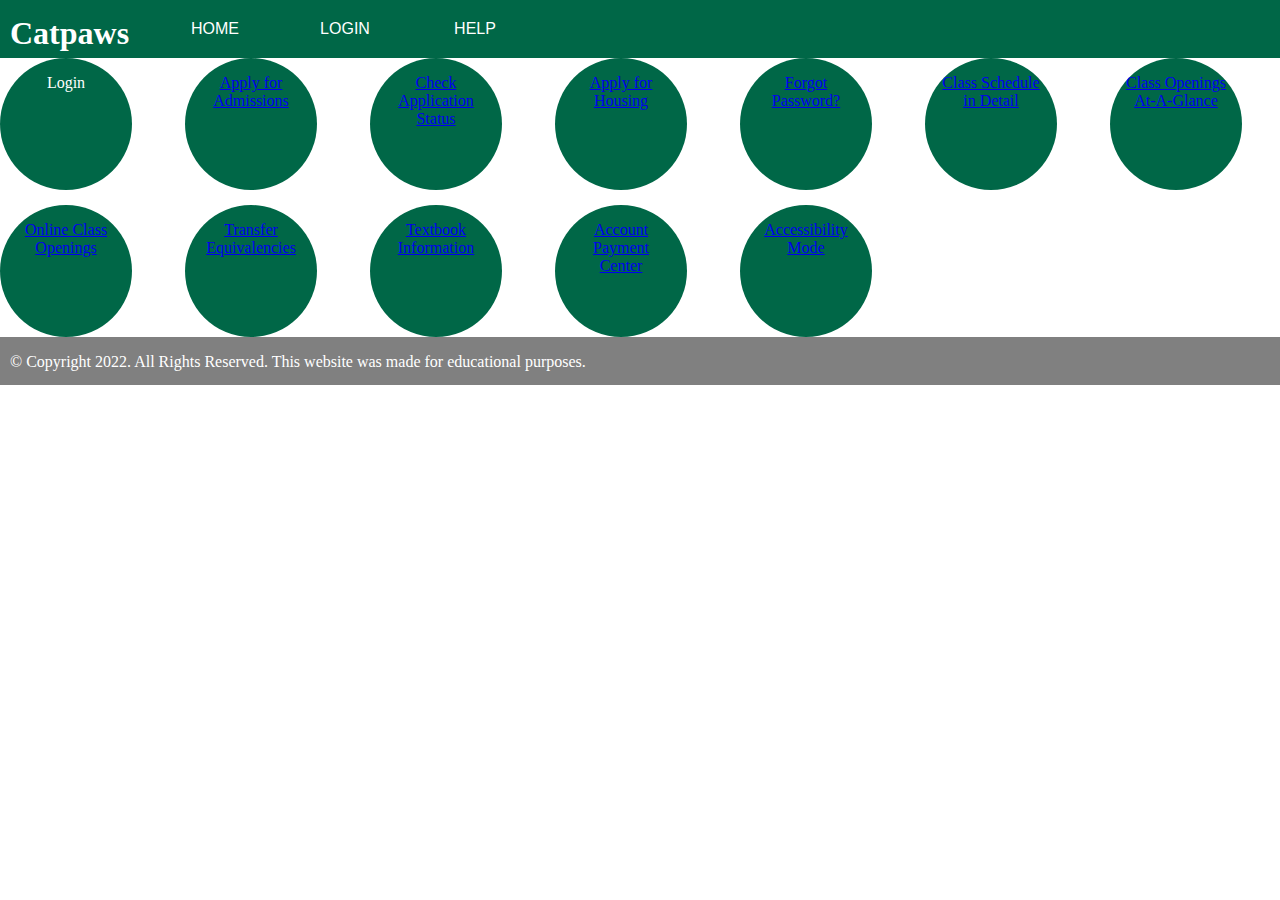
==== index.html @ aad93180 "Merge branch 'main' of https://github.com/334Fa22/client-project-group5lloydhugheyrainford into main" ====
<!DOCTYPE html>
<!--This website template was created by: Group 5: Lloyd,Hughey,Rainford-->


<!DOCTYPE html>
<html lang="en">
<head>
  <title>Cat Paws</title>
  <meta charset="utf-8">
  <link rel="stylesheet" href="style.css">
</head>



<body>

  <header>
    <div class="logo"><h1>Catpaws</h1>
    </div>
    <nav>
      <ul>
        <li><a href ="index.html"> HOME </a></li>
        <li><a href ="#"> LOGIN </a></li>
        <li><a href ="#"> HELP </a></li>
      </header>

<main>

  <style>
     #grid {
       display: grid;
       grid-template-columns: repeat(auto-fill, minmax(150px, 2fr));
       grid-gap: 15px;
     }
     #grid > div {
       font-size: 16px;
       padding: 1em;
       color: #ffffff;
       background: #006747;
       text-align: center;
       border-radius:50%;
       width: 100px;
       height: 100px;
       box-shadow: 50px black;
     }
   </style>

<div class="grid-center"</div>

   <div id="grid">
   <div>Login</div>
   <div><a href="applyadmissions.html">Apply for Admissions</a></div>
   <div><a href="appstatus.html">Check Application Status </a></div>
   <div><a href="applyhousing.html">Apply for Housing </a></div>
   <div><a href="forgotpass.html">Forgot Password? </a></div>
   <div><a href="schedule.html">Class Schedule in Detail </a></div>
   <div><a href="openings.html">Class Openings At-A-Glance </a></div>
   <div><a href="onlineopenings.html">Online Class Openings </a></div>
   <div><a href="transfer.html">Transfer Equivalencies </a></div>
   <div><a href="textbooks.html">Textbook Information </a></div>
   <div><a href="accpaycenter.html">Account Payment Center </a></div>
   <div><a href="accessmode.html">Accessibility Mode </a></div>
 </div>

</main>

<div id="page-container">
  <div id="content-wrap">

<!--all other page content-->
<footer id ="footer">
  <p>&copy; Copyright 2022. All Rights Reserved. This website was made for educational purposes.</p>
  </footer>
</body>

</html>
---- style.css ----
body {
  margin: 0;
  padding: 0;
  background: white;
}

nav {
  width: 100%;
  background: #006747;
  overflow: auto;
}

ul {
  padding: 0;
  margin: 0 0 0 150px;
  list-style: none;
}

li {
  float: left;
}

h1 {
  position: absolute;
  margin-top:15px;
  margin-left: 10px;
  color: white;
}

h2 {
  font-size: 25px;
  padding-left: 5px;
}

nav a {
  width: 100px;
  display: block;
  padding: 20px 15px;
  text-decoration: none;
  font-family: Arial;
  color: white;
  text-align: center;
}

nav a:hover {
  background: gray;
  transition: 0.5s;
  text-transform: uppercase;
}

#footer {
  background: gray;
  color: white;
  width: 100%;
  height: 3rem;
  overflow: auto;

}

p {
margin-left: 10px;
}

.required {
  color: red;
}
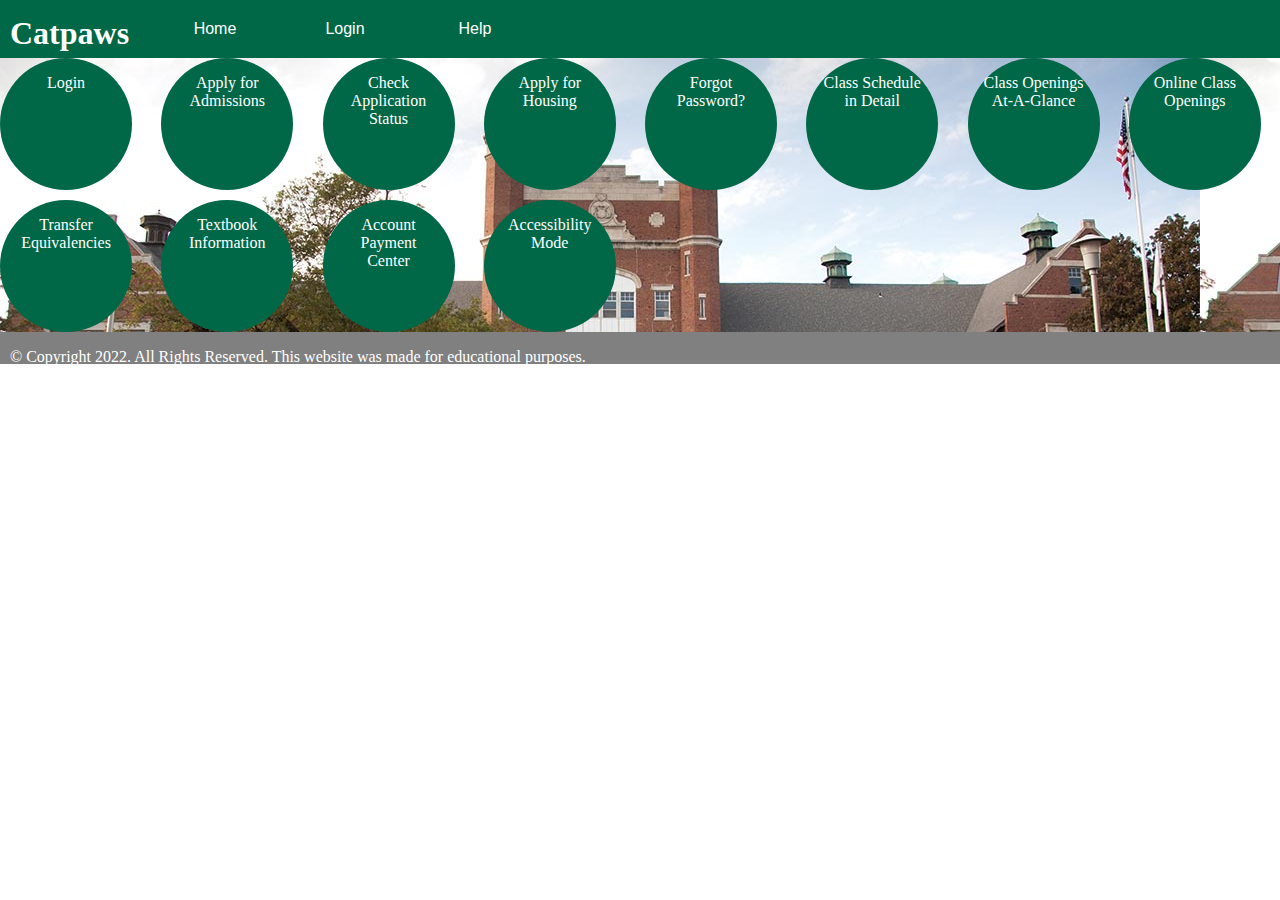
==== commit 55ac7780: "fix" ====
--- a/index.html
+++ b/index.html
@@ -6,7 +6,7 @@
 <!DOCTYPE html>
 <html lang="en">
 <head>
-  <title>Cat Paws</title>
+  <title>Catpaws</title>
   <meta charset="utf-8">
   <link rel="stylesheet" href="style.css">
 </head>
@@ -14,24 +14,22 @@
 
 
 <body>
-
   <header>
     <div class="logo"><h1>Catpaws</h1>
     </div>
     <nav>
       <ul>
-        <li><a href ="index.html"> HOME </a></li>
-        <li><a href ="#"> LOGIN </a></li>
-        <li><a href ="#"> HELP </a></li>
+        <li><a href ="index.html"> Home </a></li>
+        <li><a href ="#"> Login </a></li>
+        <li><a href ="#"> Help </a></li>
       </header>
 
 <main>
-
   <style>
      #grid {
        display: grid;
        grid-template-columns: repeat(auto-fill, minmax(150px, 2fr));
-       grid-gap: 15px;
+       grid-gap: 10px;
      }
      #grid > div {
        font-size: 16px;
@@ -50,17 +48,17 @@
 
    <div id="grid">
    <div>Login</div>
-   <div><a href="applyadmissions.html">Apply for Admissions</a></div>
-   <div><a href="appstatus.html">Check Application Status </a></div>
-   <div><a href="applyhousing.html">Apply for Housing </a></div>
-   <div><a href="forgotpass.html">Forgot Password? </a></div>
-   <div><a href="schedule.html">Class Schedule in Detail </a></div>
-   <div><a href="openings.html">Class Openings At-A-Glance </a></div>
-   <div><a href="onlineopenings.html">Online Class Openings </a></div>
-   <div><a href="transfer.html">Transfer Equivalencies </a></div>
-   <div><a href="textbooks.html">Textbook Information </a></div>
-   <div><a href="accpaycenter.html">Account Payment Center </a></div>
-   <div><a href="accessmode.html">Accessibility Mode </a></div>
+   <div>Apply for Admissions</div>
+   <div>Check Application Status <a href="appstatus.html"></a></div>
+   <div>Apply for Housing</div>
+   <div>Forgot Password?</div>
+   <div>Class Schedule in Detail</div>
+   <div>Class Openings At-A-Glance</div>
+   <div>Online Class Openings</div>
+   <div>Transfer Equivalencies</div>
+   <div>Textbook Information</div>
+   <div>Account Payment Center</div>
+   <div>Accessibility Mode</div>
  </div>
 
 </main>
--- a/style.css
+++ b/style.css
@@ -3,13 +3,16 @@
 body {
   margin: 0;
   padding: 0;
-  background: white;
 }
 
 nav {
   width: 100%;
   background: #006747;
   overflow: auto;
+}
+
+main {
+  background-image: url("client5images/AdminBuilding.jpg");
 }
 
 ul {
@@ -27,11 +30,6 @@
   margin-top:15px;
   margin-left: 10px;
   color: white;
-}
-
-h2 {
-  font-size: 25px;
-  padding-left: 5px;
 }
 
 nav a {
@@ -54,7 +52,7 @@
   background: gray;
   color: white;
   width: 100%;
-  height: 3rem;
+  height: 2rem;
   overflow: auto;
 
 }
@@ -63,6 +61,5 @@
 margin-left: 10px;
 }
 
-.required {
-  color: red;
-}
+
+/*media query mobile*/
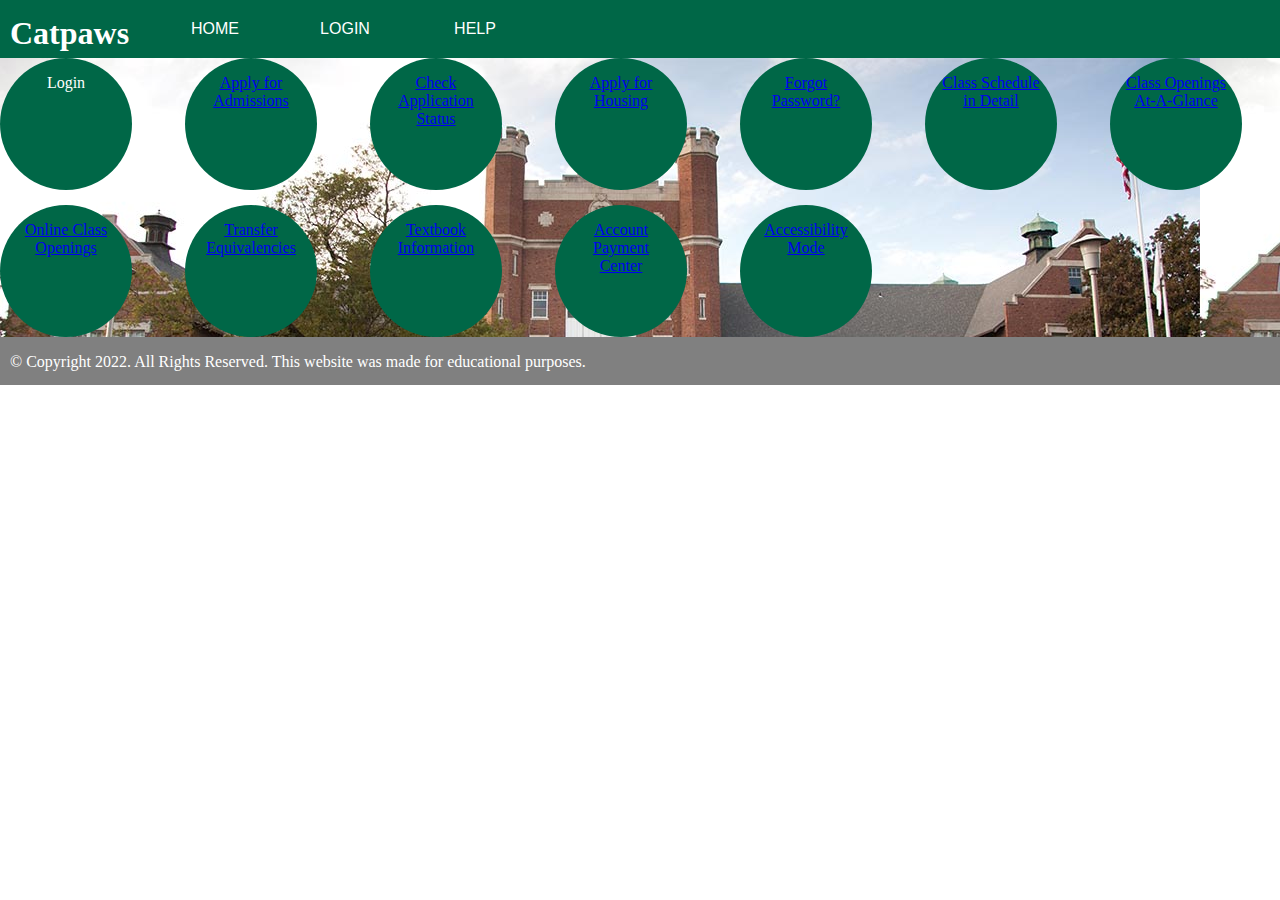
==== commit 051a0c27: "Merge branch 'main' of https://github.com/334Fa22/client-project-group5lloydhugheyrainford" ====
--- a/index.html
+++ b/index.html
@@ -6,7 +6,7 @@
 <!DOCTYPE html>
 <html lang="en">
 <head>
-  <title>Catpaws</title>
+  <title>Cat Paws</title>
   <meta charset="utf-8">
   <link rel="stylesheet" href="style.css">
 </head>
@@ -19,9 +19,9 @@
     </div>
     <nav>
       <ul>
-        <li><a href ="index.html"> Home </a></li>
-        <li><a href ="#"> Login </a></li>
-        <li><a href ="#"> Help </a></li>
+        <li><a href ="index.html"> HOME </a></li>
+        <li><a href ="#"> LOGIN </a></li>
+        <li><a href ="#"> HELP </a></li>
       </header>
 
 <main>
@@ -29,7 +29,7 @@
      #grid {
        display: grid;
        grid-template-columns: repeat(auto-fill, minmax(150px, 2fr));
-       grid-gap: 10px;
+       grid-gap: 15px;
      }
      #grid > div {
        font-size: 16px;
@@ -48,17 +48,17 @@
 
    <div id="grid">
    <div>Login</div>
-   <div>Apply for Admissions</div>
-   <div>Check Application Status <a href="appstatus.html"></a></div>
-   <div>Apply for Housing</div>
-   <div>Forgot Password?</div>
-   <div>Class Schedule in Detail</div>
-   <div>Class Openings At-A-Glance</div>
-   <div>Online Class Openings</div>
-   <div>Transfer Equivalencies</div>
-   <div>Textbook Information</div>
-   <div>Account Payment Center</div>
-   <div>Accessibility Mode</div>
+   <div><a href="applyadmissions.html">Apply for Admissions</a></div>
+   <div><a href="appstatus.html">Check Application Status </a></div>
+   <div><a href="applyhousing.html">Apply for Housing </a></div>
+   <div><a href="forgotpass.html">Forgot Password? </a></div>
+   <div><a href="schedule.html">Class Schedule in Detail </a></div>
+   <div><a href="openings.html">Class Openings At-A-Glance </a></div>
+   <div><a href="onlineopenings.html">Online Class Openings </a></div>
+   <div><a href="transfer.html">Transfer Equivalencies </a></div>
+   <div><a href="textbooks.html">Textbook Information </a></div>
+   <div><a href="accpaycenter.html">Account Payment Center </a></div>
+   <div><a href="accessmode.html">Accessibility Mode </a></div>
  </div>
 
 </main>
--- a/style.css
+++ b/style.css
@@ -32,6 +32,11 @@
   color: white;
 }
 
+h2 {
+  font-size: 25px;
+  padding-left: 5px;
+}
+
 nav a {
   width: 100px;
   display: block;
@@ -52,7 +57,7 @@
   background: gray;
   color: white;
   width: 100%;
-  height: 2rem;
+  height: 3rem;
   overflow: auto;
 
 }
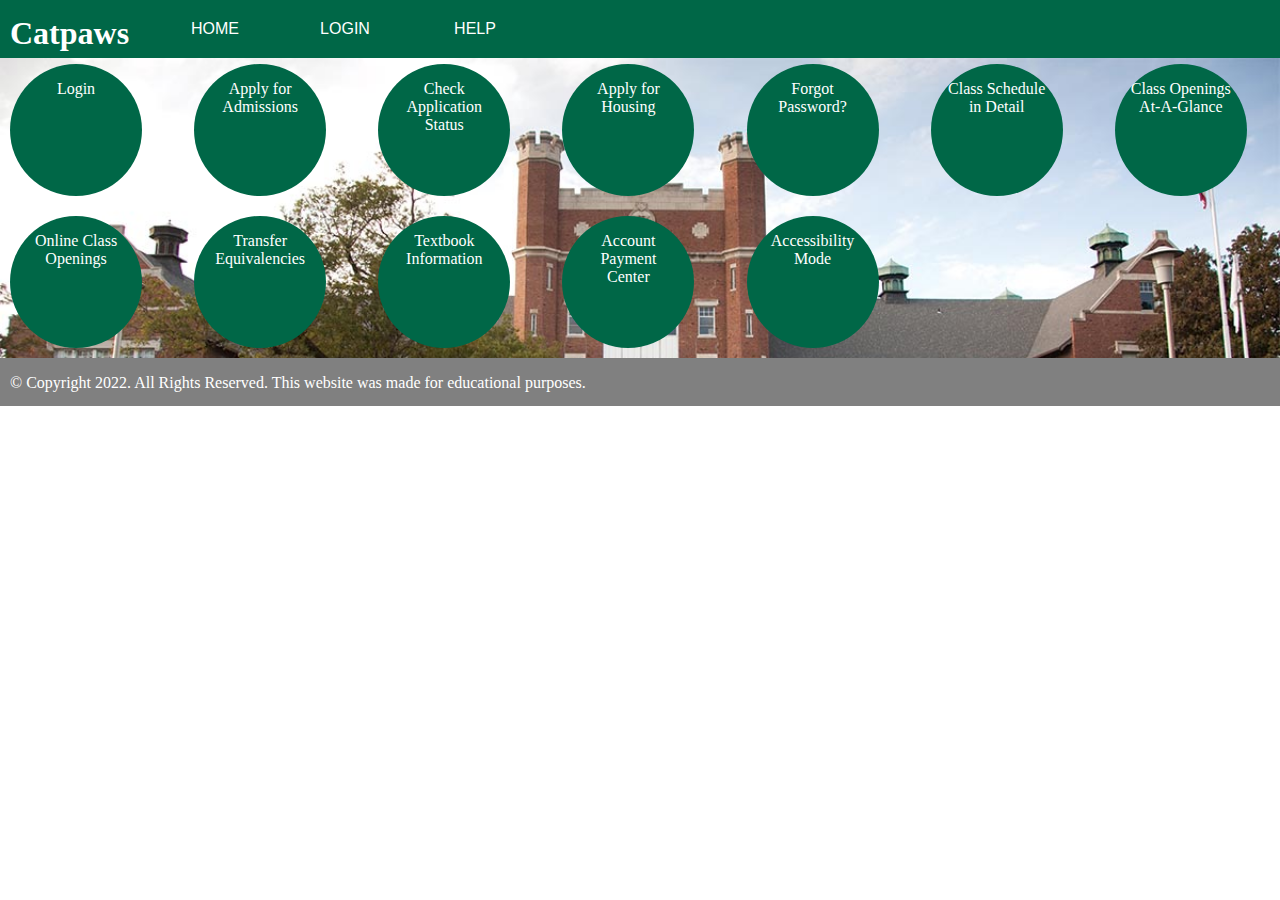
==== commit 24984e1f: "Link colors" ====
--- a/index.html
+++ b/index.html
@@ -29,7 +29,7 @@
      #grid {
        display: grid;
        grid-template-columns: repeat(auto-fill, minmax(150px, 2fr));
-       grid-gap: 15px;
+       grid-gap: 20px;
      }
      #grid > div {
        font-size: 16px;
--- a/style.css
+++ b/style.css
@@ -13,6 +13,10 @@
 
 main {
   background-image: url("client5images/AdminBuilding.jpg");
+  width: 100%;
+  display: inline-block;
+  background-size: cover;
+  background-repeat: no-repeat;
 }
 
 ul {
@@ -53,6 +57,38 @@
   text-transform: uppercase;
 }
 
+.grid-center{
+  grid-area: center;
+  position: relative;
+  bottom: 10px;
+  margin-top: 16px;
+  margin-left: 10px;
+  margin-right: 1px;
+  text-align: middle;
+  text-decoration-color: white;
+}
+
+a:link{
+  color: white;
+  text-decoration: none;
+}
+
+a:active{
+  color: white;
+  text-decoration: none;
+}
+
+a:visited{
+  color: white;
+  text-decoration: none;
+}
+
+.grid div{
+  box-shadow: 50px black;
+  text-align: center;
+  color: white;
+}
+
 #footer {
   background: gray;
   color: white;
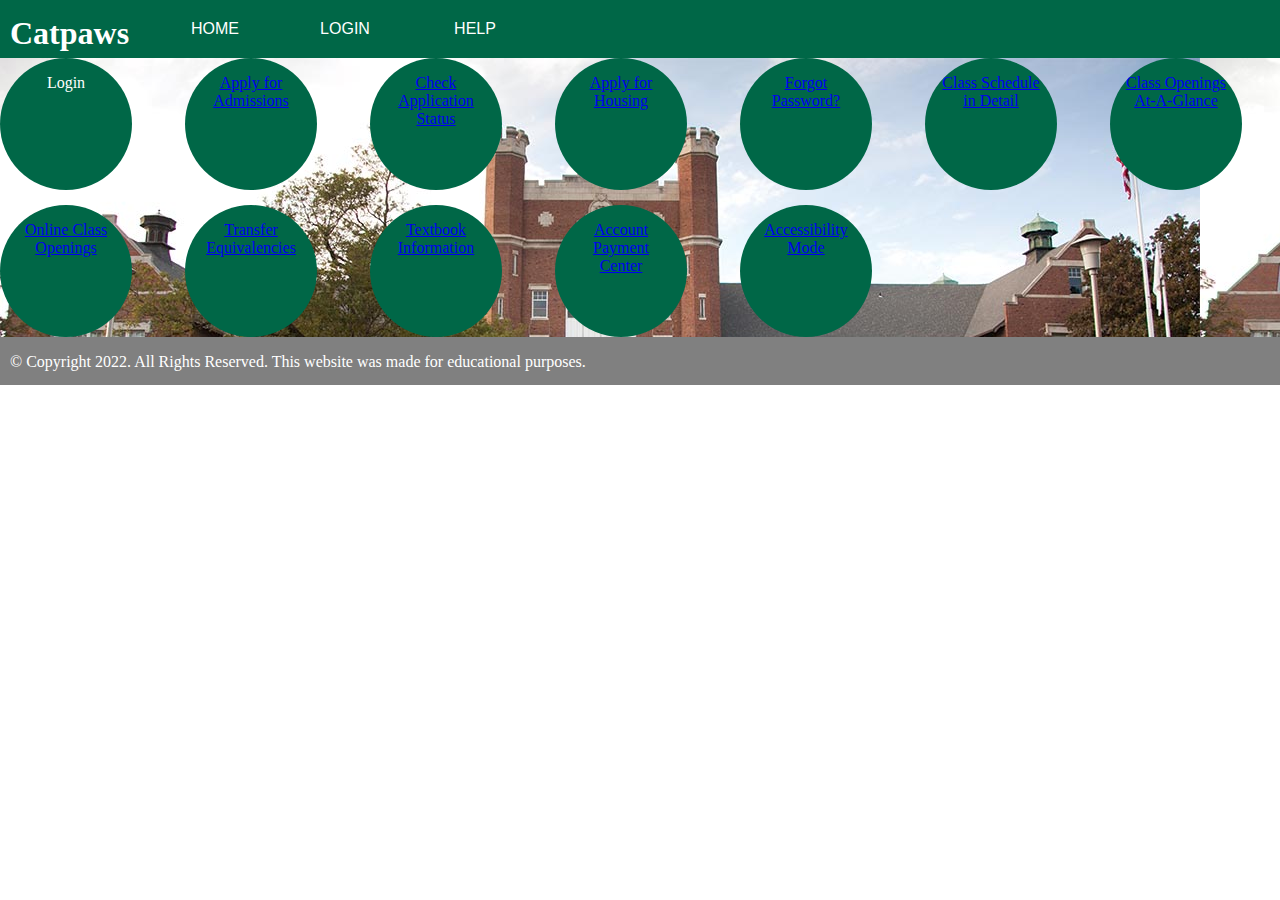
==== commit d226e037: "update" ====
--- a/index.html
+++ b/index.html
@@ -1,9 +1,6 @@
 
 <!DOCTYPE html>
 <!--This website template was created by: Group 5: Lloyd,Hughey,Rainford-->
-
-
-<!DOCTYPE html>
 <html lang="en">
 <head>
   <title>Cat Paws</title>
@@ -22,6 +19,8 @@
         <li><a href ="index.html"> HOME </a></li>
         <li><a href ="#"> LOGIN </a></li>
         <li><a href ="#"> HELP </a></li>
+      </ul>
+    </nav>
       </header>
 
 <main>
@@ -29,7 +28,7 @@
      #grid {
        display: grid;
        grid-template-columns: repeat(auto-fill, minmax(150px, 2fr));
-       grid-gap: 20px;
+       grid-gap: 15px;
      }
      #grid > div {
        font-size: 16px;
@@ -40,11 +39,12 @@
        border-radius:50%;
        width: 100px;
        height: 100px;
-       box-shadow: 50px black;
+       box-shadow: 50px #black;
      }
    </style>
 
-<div class="grid-center"</div>
+<div class="grid-center">
+</div>
 
    <div id="grid">
    <div>Login</div>
@@ -64,7 +64,9 @@
 </main>
 
 <div id="page-container">
+</div>
   <div id="content-wrap">
+</div>
 
 <!--all other page content-->
 <footer id ="footer">
--- a/style.css
+++ b/style.css
@@ -1,4 +1,6 @@
-
+/*
+File Name: styles.css
+*/
 
 body {
   margin: 0;
@@ -13,10 +15,6 @@
 
 main {
   background-image: url("client5images/AdminBuilding.jpg");
-  width: 100%;
-  display: inline-block;
-  background-size: cover;
-  background-repeat: no-repeat;
 }
 
 ul {
@@ -57,38 +55,6 @@
   text-transform: uppercase;
 }
 
-.grid-center{
-  grid-area: center;
-  position: relative;
-  bottom: 10px;
-  margin-top: 16px;
-  margin-left: 10px;
-  margin-right: 1px;
-  text-align: middle;
-  text-decoration-color: white;
-}
-
-a:link{
-  color: white;
-  text-decoration: none;
-}
-
-a:active{
-  color: white;
-  text-decoration: none;
-}
-
-a:visited{
-  color: white;
-  text-decoration: none;
-}
-
-.grid div{
-  box-shadow: 50px black;
-  text-align: center;
-  color: white;
-}
-
 #footer {
   background: gray;
   color: white;
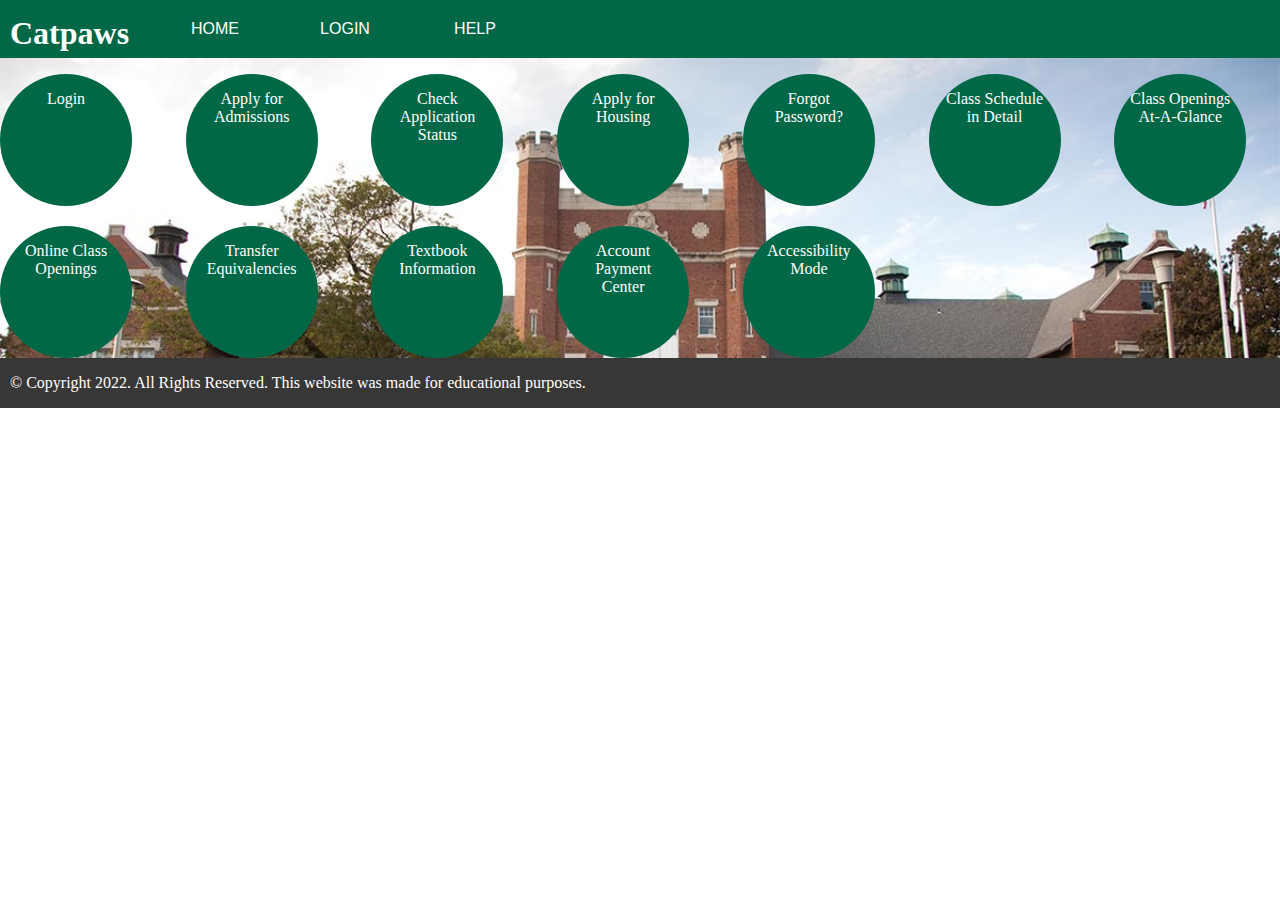
==== commit 0ad589ab: "Merge branch 'main' of https://github.com/334Fa22/client-project-group5lloydhugheyrainford" ====
--- a/index.html
+++ b/index.html
@@ -28,7 +28,7 @@
      #grid {
        display: grid;
        grid-template-columns: repeat(auto-fill, minmax(150px, 2fr));
-       grid-gap: 15px;
+       grid-gap: 20px;
      }
      #grid > div {
        font-size: 16px;
--- a/style.css
+++ b/style.css
@@ -15,6 +15,10 @@
 
 main {
   background-image: url("client5images/AdminBuilding.jpg");
+  width: 100%;
+  display: inline-block;
+  background-size: cover;
+  background-repeat: no-repeat;
 }
 
 ul {
@@ -55,12 +59,47 @@
   text-transform: uppercase;
 }
 
+.grid-center{
+  grid-area: center;
+  position: relative;
+  bottom: 10px;
+  margin-top: 16px;
+  margin-left: 10px;
+  margin-right: 1px;
+  text-align: middle;
+  text-decoration-color: white;
+}
+
+a:link{
+  color: white;
+  text-decoration: none;
+}
+
+a:active{
+  color: white;
+  text-decoration: none;
+}
+
+a:visited{
+  color: white;
+  text-decoration: none;
+}
+
+.grid div{
+  box-shadow: 50px black;
+  text-align: center;
+  color: white;
+}
+
 #footer {
-  background: gray;
+  background: #373737;
   color: white;
   width: 100%;
   height: 3rem;
   overflow: auto;
+  position: absolute;
+  display: flex;
+  height: auto;
 
 }
 
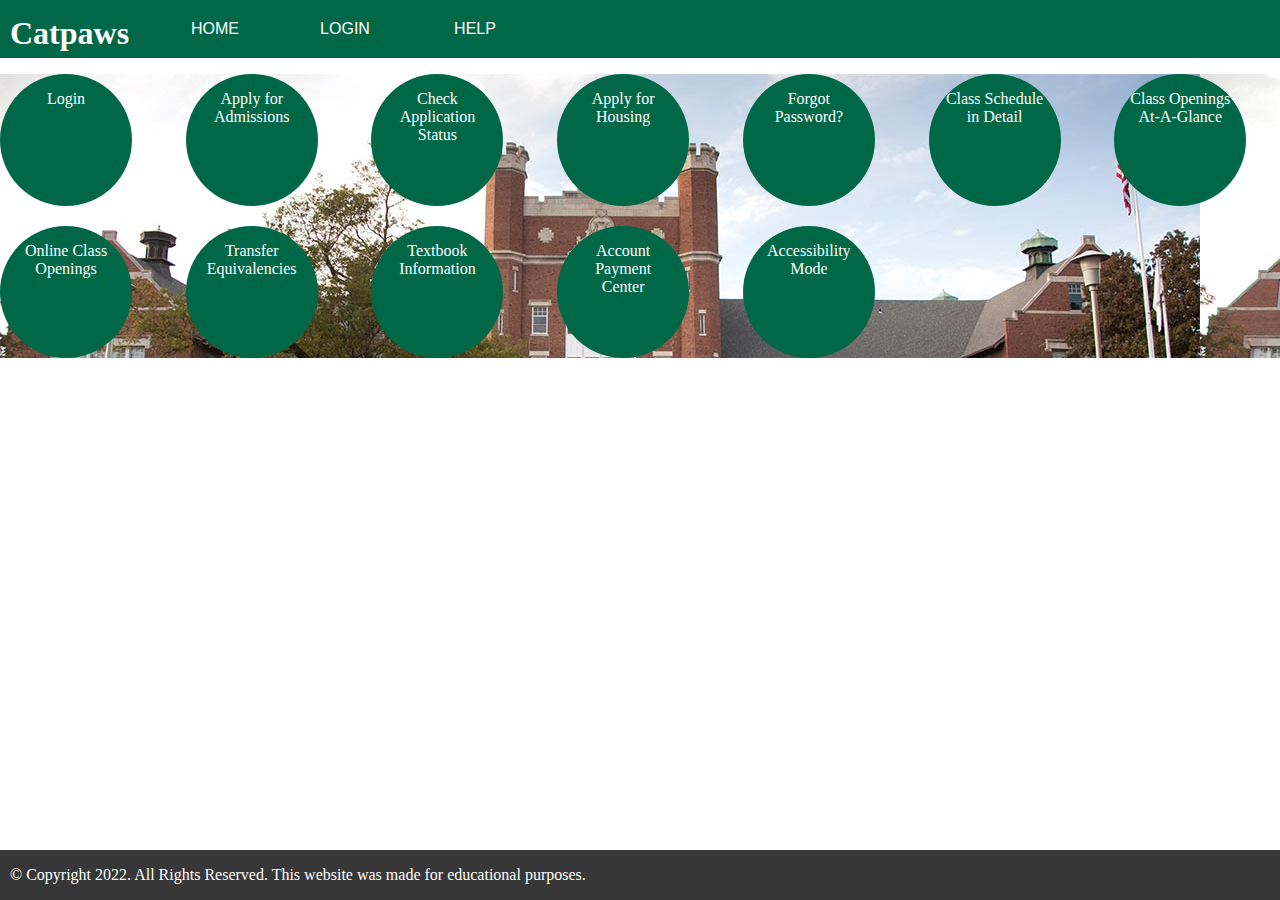
==== commit d2d43c13: "appstatus page" ====
--- a/index.html
+++ b/index.html
@@ -69,7 +69,7 @@
 </div>
 
 <!--all other page content-->
-<footer id ="footer">
+<footer>
   <p>&copy; Copyright 2022. All Rights Reserved. This website was made for educational purposes.</p>
   </footer>
 </body>
--- a/style.css
+++ b/style.css
@@ -16,8 +16,8 @@
 main {
   background-image: url("client5images/AdminBuilding.jpg");
   width: 100%;
-  display: inline-block;
-  background-size: cover;
+  /*display: inline-block; */
+  background-size: 
   background-repeat: no-repeat;
 }
 
@@ -91,13 +91,15 @@
   color: white;
 }
 
-#footer {
+footer {
   background: #373737;
   color: white;
   width: 100%;
   height: 3rem;
   overflow: auto;
-  position: absolute;
+  position: fixed;
+  bottom: 0;
+  left: 0;
   display: flex;
   height: auto;
 
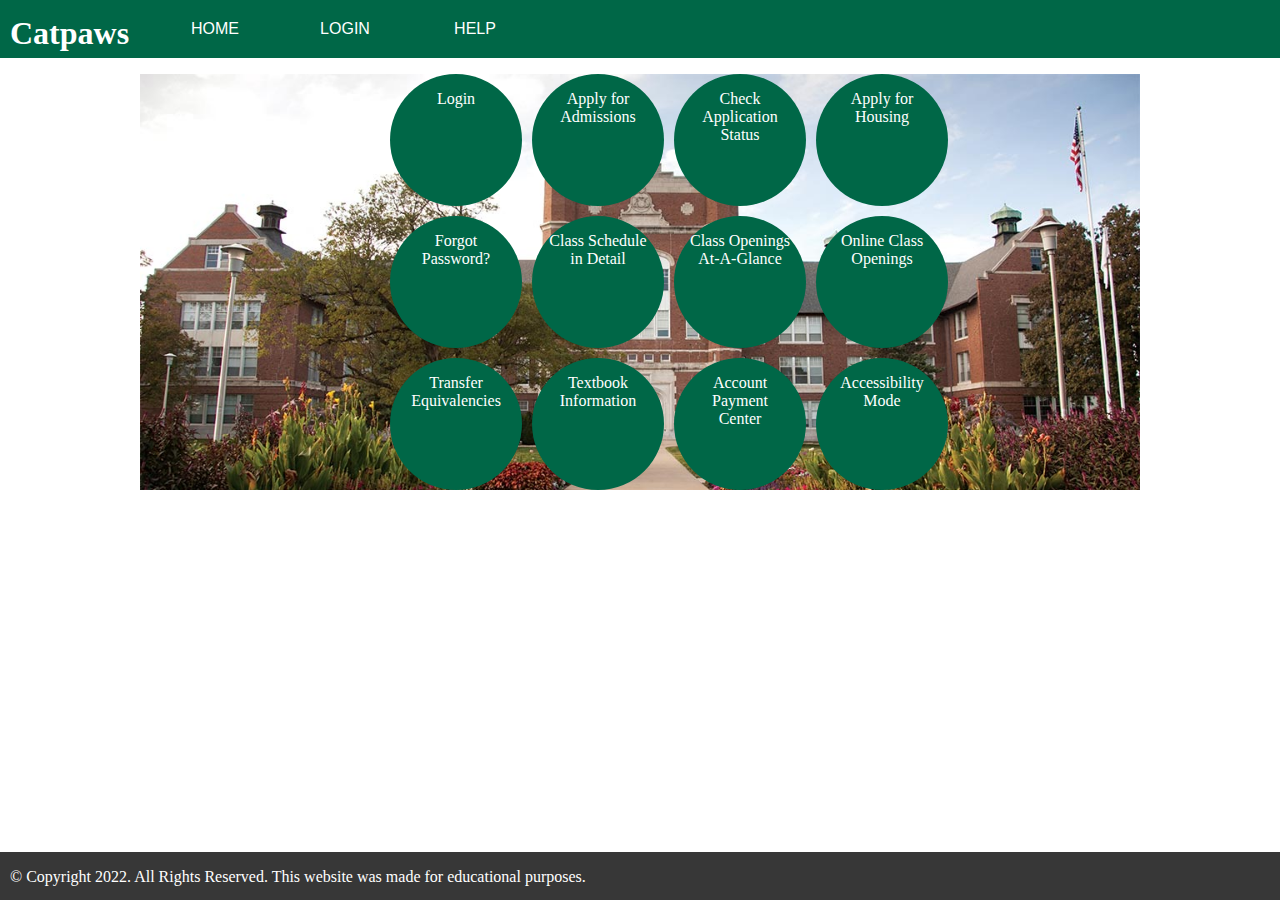
==== commit 7170a2c7: "index" ====
--- a/index.html
+++ b/index.html
@@ -24,6 +24,7 @@
       </header>
 
 <main>
+<!--
   <style>
      #grid {
        display: grid;
@@ -42,6 +43,7 @@
        box-shadow: 50px #black;
      }
    </style>
+ -->
 
 <div class="grid-center">
 </div>
--- a/style.css
+++ b/style.css
@@ -15,9 +15,19 @@
 
 main {
   background-image: url("client5images/AdminBuilding.jpg");
+  background-repeat: no-repeat;
+  background-size: cover;
   width: 100%;
+  max-width: 1000px;
+  margin: 100px;
+  margin-right: auto;
+  margin-left: auto;
+  margin-top: 16px;
+
+
   /*display: inline-block; */
-  background-size: 
+  background-size:
+
   background-repeat: no-repeat;
 }
 
@@ -59,7 +69,27 @@
   text-transform: uppercase;
 }
 
-.grid-center{
+.required {
+  color: red;
+}
+
+.textbooks {
+  background-image: none;
+  background: white;
+}
+
+.openings {
+  background-image: none;
+  background: white;
+}
+
+.appstatus {
+  background-image: none;
+  background: white;
+}
+
+
+/*.grid-center{
   grid-area: center;
   position: relative;
   bottom: 10px;
@@ -68,8 +98,28 @@
   margin-right: 1px;
   text-align: middle;
   text-decoration-color: white;
-}
-
+}*/
+
+#grid {
+  display: grid;
+  grid: auto / auto auto auto auto;
+  grid-gap: 10px;
+  width: 50%;
+  margin: auto;
+  background-size: auto;
+}
+
+#grid>div{
+  font-size: 16px;
+  padding: 1em;
+  color: #ffffff;
+  background: #006747;
+  text-align: center;
+  border-radius: 50%;
+  width: 100px;
+  height: 100px;
+  margin: 0;
+}
 a:link{
   color: white;
   text-decoration: none;
@@ -85,23 +135,20 @@
   text-decoration: none;
 }
 
-.grid div{
+/*.grid div{
   box-shadow: 50px black;
   text-align: center;
   color: white;
-}
+}*/
 
 footer {
+  position: fixed;
+  left: 0;
+  bottom: 0;
   background: #373737;
   color: white;
   width: 100%;
   height: 3rem;
-  overflow: auto;
-  position: fixed;
-  bottom: 0;
-  left: 0;
-  display: flex;
-  height: auto;
 
 }
 
@@ -110,4 +157,124 @@
 }
 
 
+/*media query for LAPTOP */
+@media screen and (min-width: 1024px) and (max-height: 768px) {
+
+  #grid {
+    display: grid;
+    grid: auto / auto auto auto auto;
+    grid-gap: 10px;
+    width: 50%;
+    margin: auto;
+    background-size: auto;
+  }
+
+  #grid>div{
+    font-size: 16px;
+    padding: 1em;
+    color: #ffffff;
+    background: #006747;
+    text-align: center;
+    border-radius: 50%;
+    width: 100px;
+    height: 100px;
+    margin: 0;
+  }
+  main {
+    background-image: url("client5images/AdminBuilding.jpg");
+    background-repeat: no-repeat;
+    background-size: cover;
+    width: 100%;
+    max-width: 1000px;
+    margin: 100px;
+    margin-right: auto;
+    margin-left: auto;
+    margin-top: 16px;
+
+
+    /*display: inline-block; */
+    background-size:
+
+    background-repeat: no-repeat;
+  }
+
+
+}
+
+
 /*media query mobile*/
+@media only screen and (min-width: 320px) and (max-width: 480px){
+
+  h1 {
+    position: absolute;
+    margin-top:15px;
+    margin-left: 10px;
+    color: white;
+  }
+
+  h2 {
+    font-size: 25px;
+    padding-left: 5px;
+  }
+
+  ul {
+    padding: 0;
+    margin: 0 0 0 150px;
+    list-style: none;
+  }
+
+  li {
+    float: left;
+  }
+
+
+  nav {
+    width: 100%;
+    background: #006747;
+    overflow: auto;
+  }
+
+  nav a {
+    width: 100px;
+    display: block;
+    padding: 20px 15px;
+    text-decoration: none;
+    font-family: Arial;
+    color: white;
+    text-align: center;
+  }
+
+  footer {
+    position: fixed;
+    left: 0;
+    bottom: 0;
+    background: #373737;
+    color: white;
+    width: 100%;
+    height: 3rem;
+  }
+
+
+
+  #grid {
+    display: grid;
+    grid: auto / auto auto auto auto;
+    grid-gap: 10px;
+    width: 50%;
+    margin: auto;
+    background-size: auto;
+  }
+
+  #grid>div{
+    font-size: 16px;
+    padding: 1em;
+    color: #ffffff;
+    background: #006747;
+    text-align: center;
+    border-radius: 50%;
+    width: 100px;
+    height: 100px;
+    margin: 0;
+  }
+
+}
